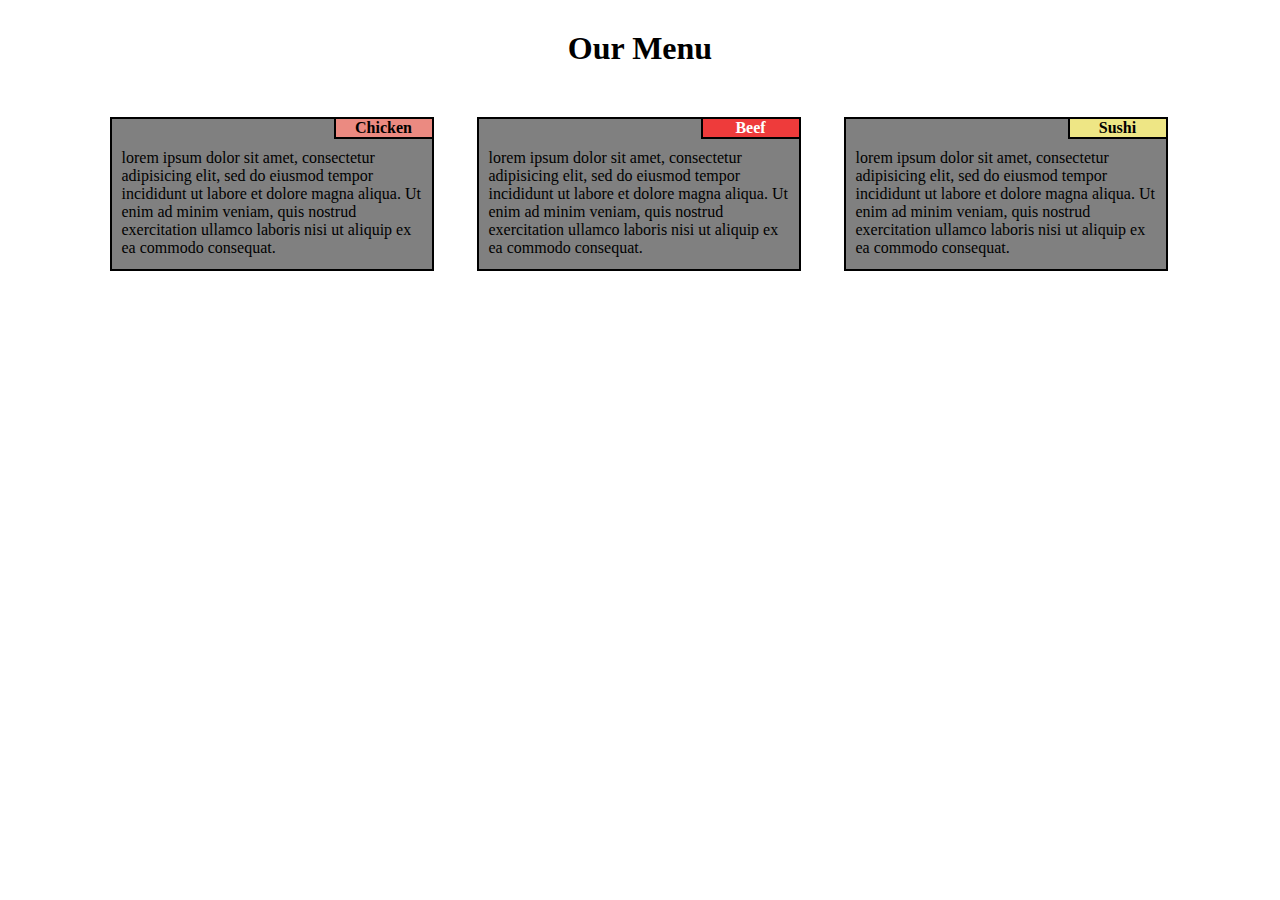
==== index.html @ c41ed712 "Adicionado via upload." ====
<!DOCTYPE html>
<html>
<head>
	<title></title>
	<meta charset="utf-8">
	<link rel="stylesheet" type="text/css" href="style.css">
</head>

<body>
	<h1>Our Menu</h1>
	<div id="container">
		<div class="divisor">
			<section>
				<p class="titulo" id="tit1">Chicken</p>
				<p class="texto">lorem ipsum dolor sit amet, consectetur adipisicing elit, sed do eiusmod tempor incididunt ut labore et dolore magna aliqua. Ut enim ad minim veniam, quis nostrud exercitation ullamco laboris nisi ut aliquip ex ea commodo consequat.</p>
			</section>
		</div>
		<div class="divisor">
			<section>
				<p class="titulo" id="tit2">Beef</p>
				<p class="texto">lorem ipsum dolor sit amet, consectetur adipisicing elit, sed do eiusmod tempor incididunt ut labore et dolore magna aliqua. Ut enim ad minim veniam, quis nostrud exercitation ullamco laboris nisi ut aliquip ex ea commodo consequat.</p>
			</section>
		</div>
		<div class="divisor">
			<section>
				<p class="titulo" id="tit3">Sushi</p>
				<p class="texto">lorem ipsum dolor sit amet, consectetur adipisicing elit, sed do eiusmod tempor incididunt ut labore et dolore magna aliqua. Ut enim ad minim veniam, quis nostrud exercitation ullamco laboris nisi ut aliquip ex ea commodo consequat.</p>
			</section>
		</div>
	</div>
</body>
</html>
---- style.css ----
*{
	margin: 0;
}

body{
	font-family: garamond, serif;
	margin-left: 90px;
	margin-right: 90px;
}

section {
	height: 150px;
	width: 320px;
	border: 2px solid black;
	background-color: gray;
	margin: auto;
}

.divisor {
	display: inline-block;
	width: 33%;
}

h1{
	text-align: center;
	padding: 30px;
	margin-bottom: 20px;
}

.texto {
	margin: 10px;
	float: left;
}

.titulo{
	border-left: 2px solid black;
	border-bottom: 2px solid black;
	width: 30%;
	text-align: center;
	float: right;
	font-weight: bold;
}

#tit1 {
	background-color: #eb8a81;
}

#tit2 {
	background-color: #EE3B3B;
	color: white;
	
}

#tit3 {
	background-color: #EEE685;
}
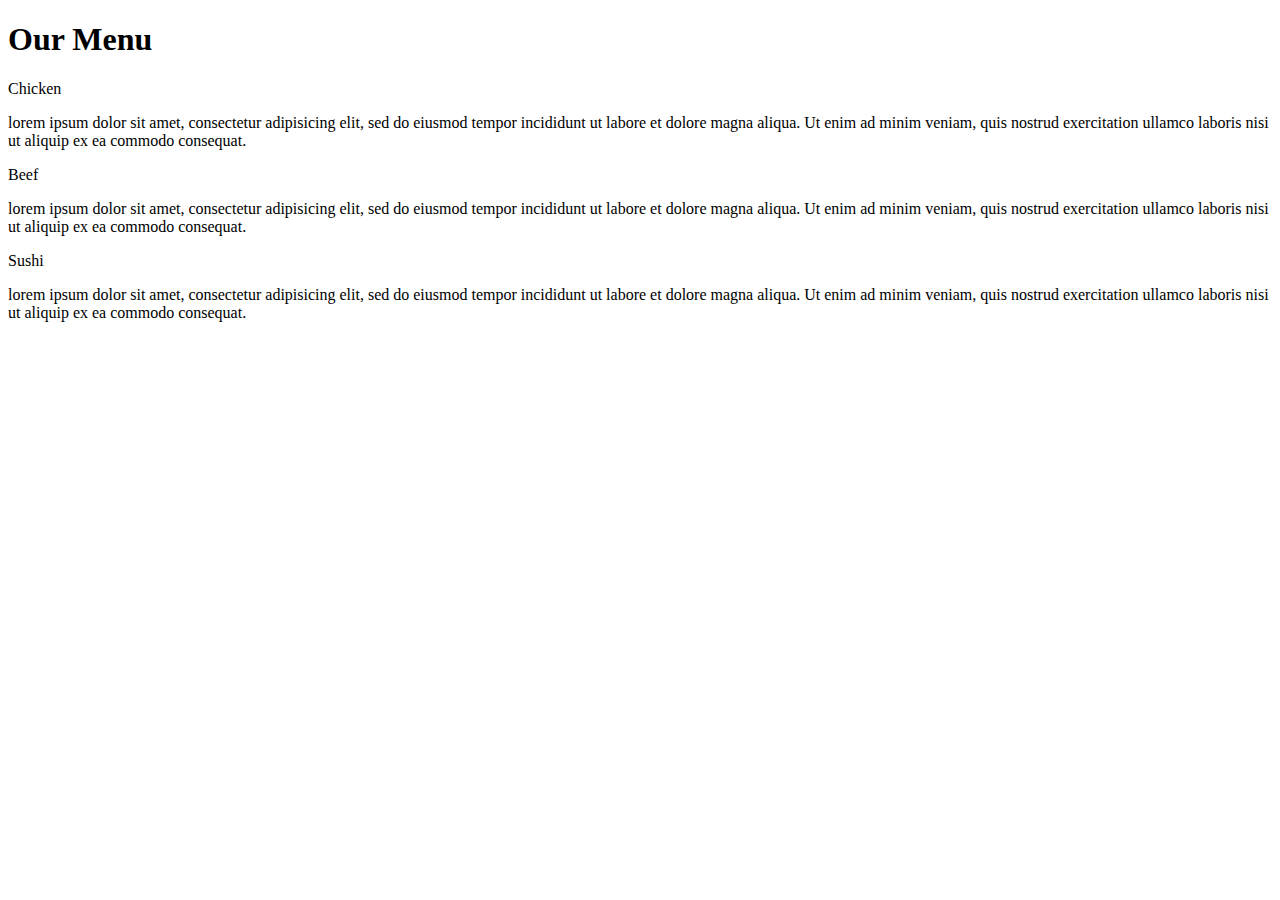
==== commit 4a541233: "Add files via upload" ====
--- a/index.html
+++ b/index.html
@@ -3,28 +3,29 @@
 <head>
 	<title></title>
 	<meta charset="utf-8">
-	<link rel="stylesheet" type="text/css" href="style.css">
+	<link rel="stylesheet" type="text/css" href="css/style.css">
+	<meta name="viewport" content="width=device-width, initial-scale=1">
 </head>
 
 <body>
 	<h1>Our Menu</h1>
 	<div id="container">
-		<div class="divisor">
-			<section>
+		<div class="divisor" id="divisor1">
+			<section id="secao1">
 				<p class="titulo" id="tit1">Chicken</p>
 				<p class="texto">lorem ipsum dolor sit amet, consectetur adipisicing elit, sed do eiusmod tempor incididunt ut labore et dolore magna aliqua. Ut enim ad minim veniam, quis nostrud exercitation ullamco laboris nisi ut aliquip ex ea commodo consequat.</p>
 			</section>
 		</div>
-		<div class="divisor">
-			<section>
+		<div class="divisor" id="divisor2">
+			<section id="secao2">
 				<p class="titulo" id="tit2">Beef</p>
 				<p class="texto">lorem ipsum dolor sit amet, consectetur adipisicing elit, sed do eiusmod tempor incididunt ut labore et dolore magna aliqua. Ut enim ad minim veniam, quis nostrud exercitation ullamco laboris nisi ut aliquip ex ea commodo consequat.</p>
 			</section>
 		</div>
-		<div class="divisor">
-			<section>
-				<p class="titulo" id="tit3">Sushi</p>
-				<p class="texto">lorem ipsum dolor sit amet, consectetur adipisicing elit, sed do eiusmod tempor incididunt ut labore et dolore magna aliqua. Ut enim ad minim veniam, quis nostrud exercitation ullamco laboris nisi ut aliquip ex ea commodo consequat.</p>
+		<div class="divisor" id="divisor3">
+			<section id="secao3">
+				<p class="titulo" id="tit3" class="tit3">Sushi</p>
+				<p class="texto" class="texto3">lorem ipsum dolor sit amet, consectetur adipisicing elit, sed do eiusmod tempor incididunt ut labore et dolore magna aliqua. Ut enim ad minim veniam, quis nostrud exercitation ullamco laboris nisi ut aliquip ex ea commodo consequat.</p>
 			</section>
 		</div>
 	</div>
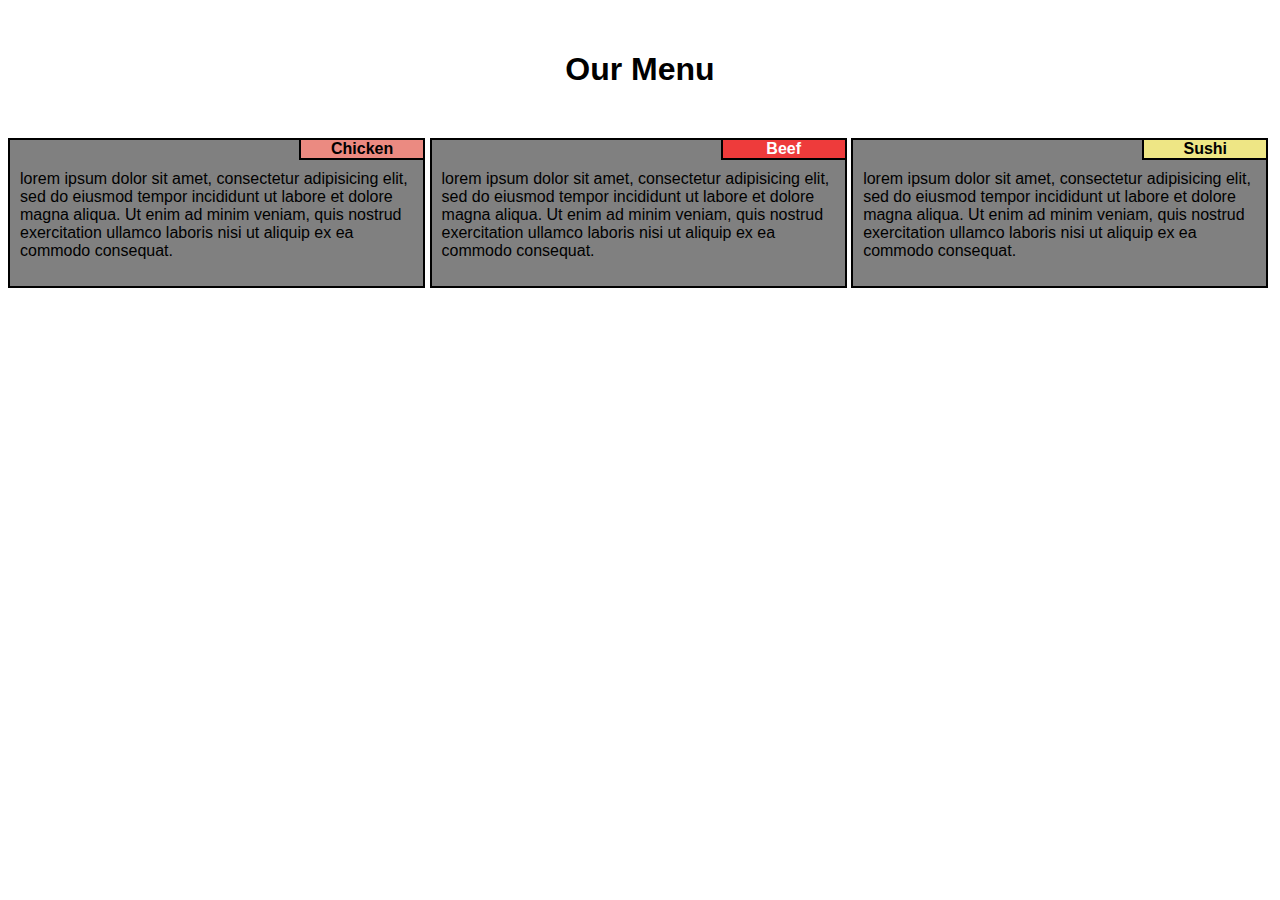
==== commit da4661cd: "Update index.html" ====
--- a/index.html
+++ b/index.html
@@ -3,7 +3,7 @@
 <head>
 	<title></title>
 	<meta charset="utf-8">
-	<link rel="stylesheet" type="text/css" href="css/style.css">
+	<link rel="stylesheet" type="text/css" href="module2-solution/css/style.css">
 	<meta name="viewport" content="width=device-width, initial-scale=1">
 </head>
 
@@ -30,4 +30,4 @@
 		</div>
 	</div>
 </body>
-</html>+</html>
--- a/module2-solution/css/style.css
+++ b/module2-solution/css/style.css
@@ -0,0 +1,70 @@
+*{
+	padding: 0;
+	box-sizing: border-box;
+}
+
+body{
+	font-family: arimo, serif;
+}
+
+section {
+	height: 150px;
+	border: 2px solid black;
+	background-color: gray;
+	margin: auto;
+	width: 100%;
+}
+
+.divisor {
+	display: inline-block;
+	width: 33%;
+}
+
+h1{
+	text-align: center;
+	padding: 30px;
+	margin-bottom: 20px;
+}
+
+.texto {
+	float: left;
+	margin: 10px;
+}
+
+.titulo{
+	border-left: 2px solid black;
+	border-bottom: 2px solid black;
+	width: 30%;
+	text-align: center;
+	float: right;
+	font-weight: bold;
+	margin: auto;
+}
+
+#tit1 {
+	background-color: #eb8a81;
+}
+
+#tit2 {
+	background-color: #EE3B3B;
+	color: white;	
+}
+
+#tit3 {
+	background-color: #EEE685;
+}
+
+@media (min-width:768px) and (max-width: 991px){
+	#divisor1, #divisor2{
+		width: 49.7%;
+	}
+	#divisor3{
+		width: 100%;
+	}
+}
+
+@media (max-width: 768px){
+	#divisor1, #divisor2, #divisor3{
+		width: 100%;
+	}
+}